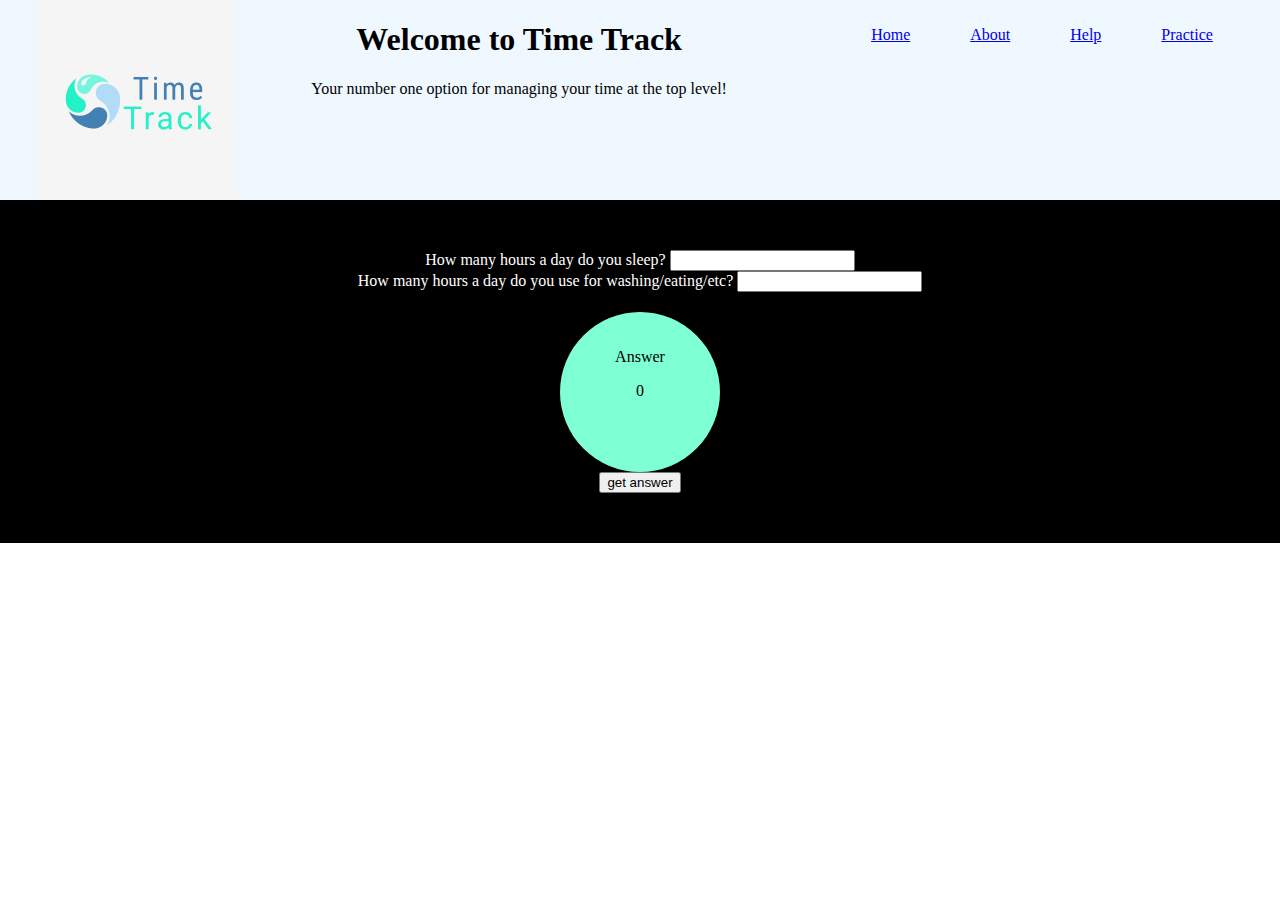
==== practice.html @ 82db0d22 "Project365 D3Commit" ====
<!DOCTYPE html>
<html lang="en">
  <head>
    <meta charset="UTF-8" />
    <meta http-equiv="X-UA-Compatible" content="IE=edge" />
    <meta name="viewport" content="width=device-width, initial-scale=1.0" />
    <link rel="stylesheet" href="practice.css" />
    <title>Timetrack</title>
  </head>

  <body>
    <!-- Header -->
    <section class="container" id="headerSection">
      <img src="TTlogo.png" alt="TT Logo" class="tt_logo" />
      <div class="title">
        <h1>Welcome to Time Track</h1>
        <p>Your number one option for managing your time at the top level!</p>
      </div>
      <nav class="navbar">
        <ul class="menu">
          <li class="nav-item"><a href="index.html">Home</a></li>
          <li class="nav-item"><a href="index.html">About</a></li>
          <li class="nav-item"><a href="index.html">Help</a></li>
          <li class="nav-item"><a href="practice.html">Practice</a></li>
        </ul>
      </nav>
    </section>

    <!-- Section for learning and practising code before implementing it -->

    <section id="practice">
      <div class="form-item">
        <label for="infoNum1">How many hours a day do you sleep?</label>
        <input type="number" id="infoNum1" />
      </div>
      <div class="form-item">
        <label for="infoNum2">How many hours a day do you use for washing/eating/etc?</label>
        <input type="number" id="infoNum2" />
      </div>
      <div class="dash-item tester">
        <p>Answer</p>
        <div id="answer" class="indicator">0</div>
      </div>
      <div class="btn">
        <input type="button" value="get answer" onclick="addInputs()" />
      </div>
    </section>

    <script src="practice.js"></script>
  </body>
</html>
---- practice.css ----
body {
  margin: 0;
  padding: 0;
  box-sizing: border-box;
}

/* Page utilities and standards */

li {
  list-style: none;
}

/* header section */

#headerSection {
  background-color: aliceblue;
  display: flex;
  justify-content: space-around;
}

.title {
  text-align: center;
}

.menu {
  display: flex;
}

.nav-item {
  padding: 10px 30px;
}

.dash-item {
  border-radius: 50%;
  background-color: aquamarine;
  width: 120px;
  height: 120px;
  padding: 20px;
  justify-items: center;
  justify-content: center;
}

/* Working out how to take inputs and display elsewhere */

#practice {
  color: #fff;
  background-color: black;
  text-align: center;
  padding: 50px;
  display: flex;
  flex-direction: column;
  justify-content: center;
  align-items: center;
}

.dash-item.tester {
  color: black;
  margin-top: 20px;
}
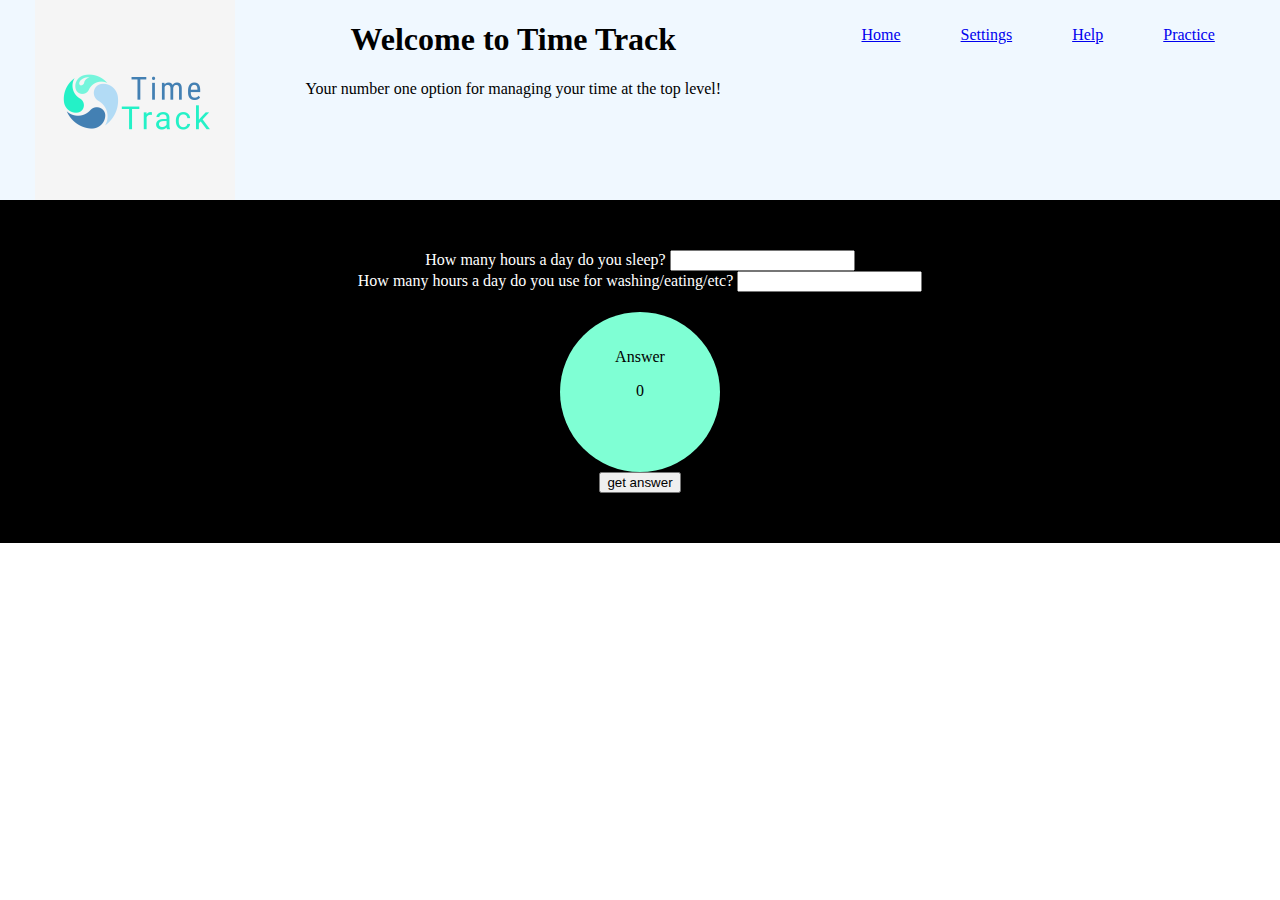
==== commit 27f457ff: "Project365 D4Commit" ====
--- a/practice.html
+++ b/practice.html
@@ -19,7 +19,7 @@
       <nav class="navbar">
         <ul class="menu">
           <li class="nav-item"><a href="index.html">Home</a></li>
-          <li class="nav-item"><a href="index.html">About</a></li>
+          <li class="nav-item"><a href="#setup">Settings</a></li>
           <li class="nav-item"><a href="index.html">Help</a></li>
           <li class="nav-item"><a href="practice.html">Practice</a></li>
         </ul>
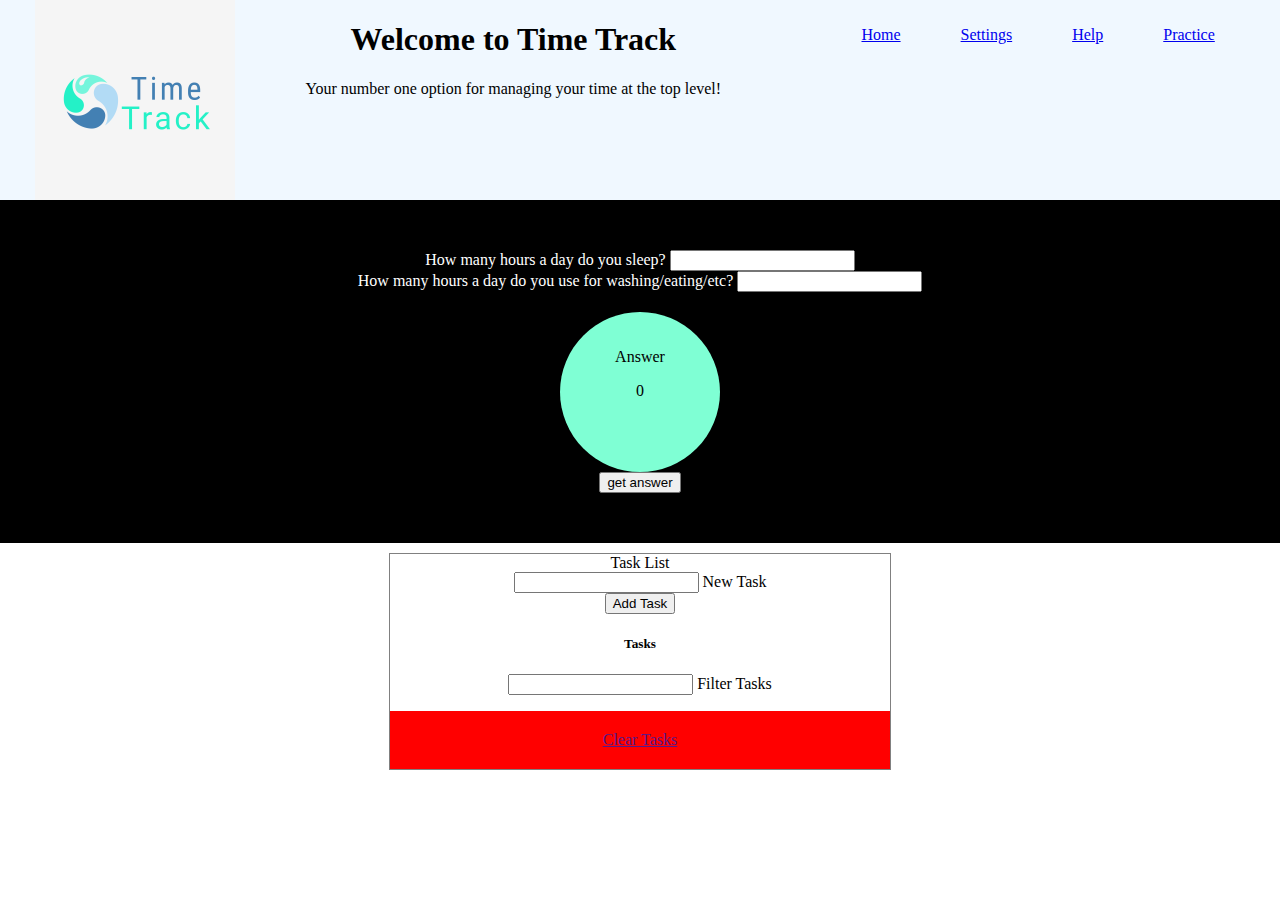
==== commit 745be918: "Project365 D5 commit" ====
--- a/practice.html
+++ b/practice.html
@@ -46,6 +46,39 @@
       </div>
     </section>
 
+    <!-- Setting up a task  -->
+    <div class="container">
+      <div class="row">
+        <div class="col">
+          <div id="main" class="card">
+            <div class="card-content">
+              <span class="card-title">Task List</span>
+              <div class="row2">
+                <form id="task-form">
+                  <div class="input-filed col">
+                    <input type="text" name="task" id="task" />
+                    <label for="task">New Task</label>
+                  </div>
+                  <input type="submit" value="Add Task" class="btn" />
+                </form>
+              </div>
+            </div>
+            <div class="card-action">
+              <h5 id="task-title">Tasks</h5>
+              <div class="input-filed col">
+                <input type="text" name="filter" id="filter" />
+                <label for="filter">Filter Tasks</label>
+              </div>
+              <ul class="collection"></ul>
+              <div class="clear-btn">
+                <a href="" class="clear-tasks">Clear Tasks</a>
+              </div>
+            </div>
+          </div>
+        </div>
+      </div>
+    </div>
+
     <script src="practice.js"></script>
   </body>
 </html>
--- a/practice.css
+++ b/practice.css
@@ -57,3 +57,20 @@
   color: black;
   margin-top: 20px;
 }
+
+/* tasks lists */
+.container {
+  text-align: center;
+}
+
+.row {
+  border: 1px solid grey;
+  margin: 10px auto;
+  width: 500px;
+}
+
+.clear-btn {
+  color: #fff;
+  background-color: red;
+  padding: 20px;
+}
